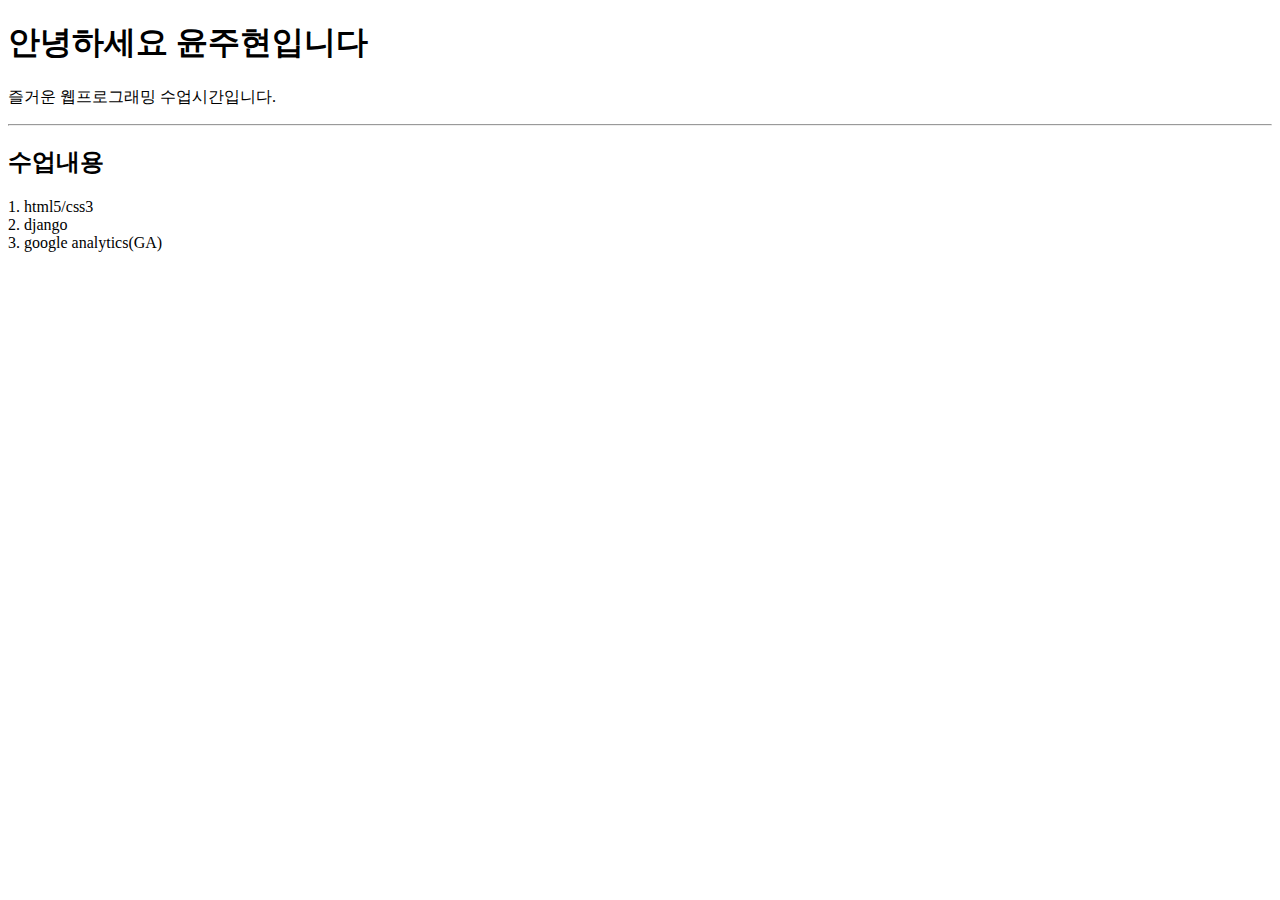
==== index.html @ e9bfd9d7 "webpage ver02" ====
<!DOCTYPE html>
<html lang="en">
<head>
    <meta charset="UTF-8">
    <meta http-equiv="X-UA-Compatible" content="IE=edge">
    <meta name="viewport" content="width=device-width, initial-scale=1.0">
    <title>Document</title>
</head>
<body>
    <h1> 안녕하세요 윤주현입니다</h1>
    <p>
        즐거운 웹프로그래밍 수업시간입니다.
    </p>
    <hr>
    <h2> 수업내용</h2>
    1. html5/css3 <br>
    2. django <br>
    3. google analytics(GA) <br>
</body>
</html>
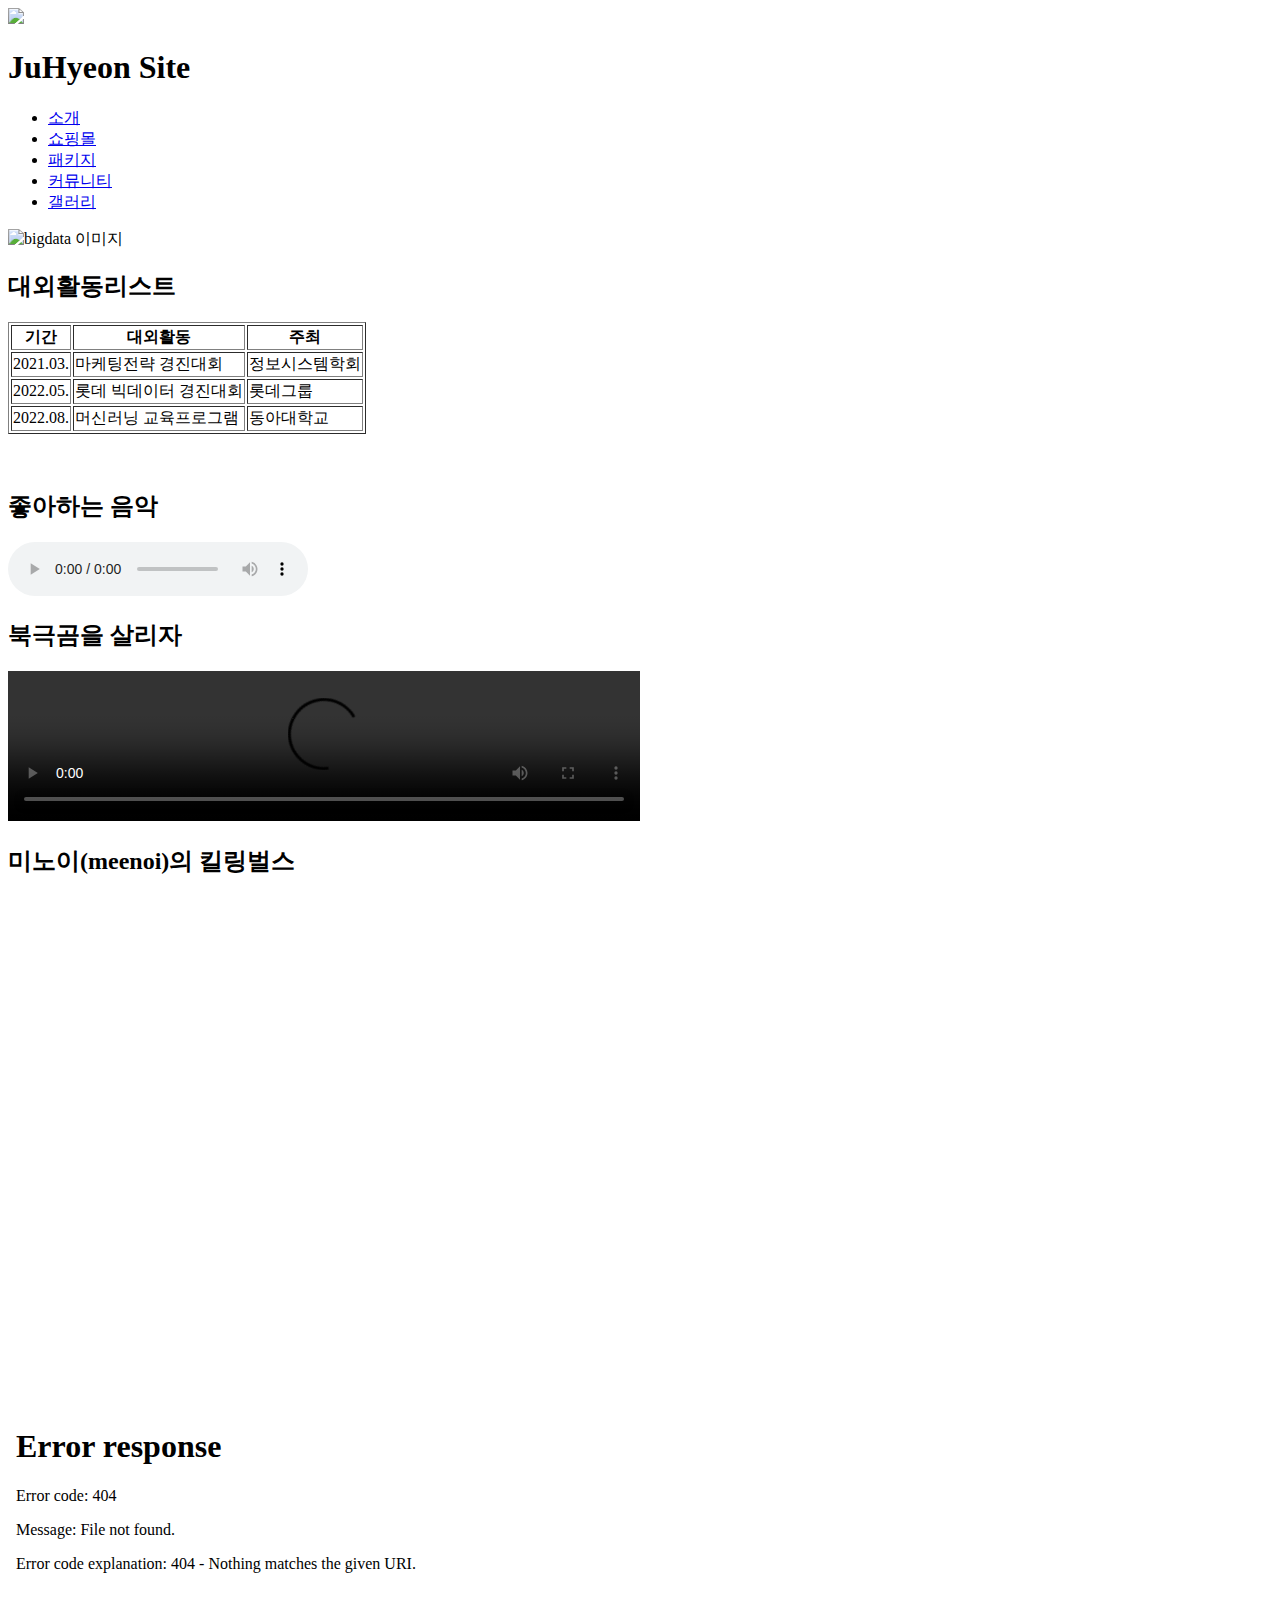
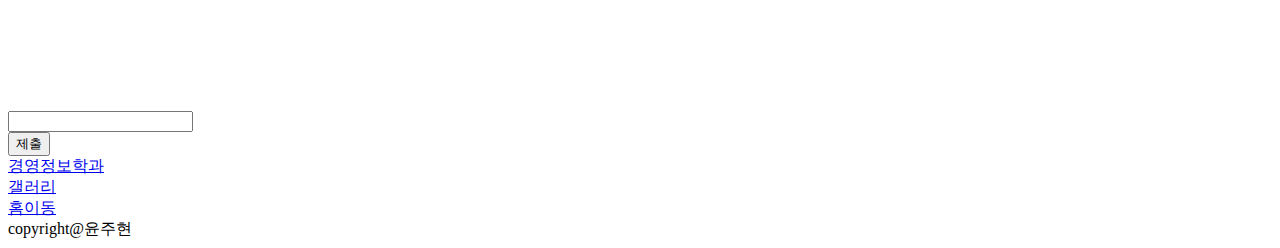
==== commit 2b328c86: "webpage ver03" ====
--- a/index.html
+++ b/index.html
@@ -1,20 +1,96 @@
 <!DOCTYPE html>
-<html lang="en">
+<html lang="ko">
 <head>
     <meta charset="UTF-8">
     <meta http-equiv="X-UA-Compatible" content="IE=edge">
     <meta name="viewport" content="width=device-width, initial-scale=1.0">
-    <title>Document</title>
+    <meta name="author" content="윤주현" />
+    <meta name="keywords" content="빅데이터, django, python" />
+    <title>Welcome to JuHyeon Shoppping Mall</title>
 </head>
 <body>
-    <h1> 안녕하세요 윤주현입니다</h1>
-    <p>
-        즐거운 웹프로그래밍 수업시간입니다.
-    </p>
-    <hr>
-    <h2> 수업내용</h2>
-    1. html5/css3 <br>
-    2. django <br>
-    3. google analytics(GA) <br>
+    <!--header+nav+section>article*3+aside^footer-->
+    <header id="home">
+        <img src="./images/logo.jpg" />
+        <h1> JuHyeon Site </h1>
+    </header>
+    <nav>
+        <!--ul>li*5>a{메인메뉴$}-->
+        <ul>
+            <li><a href="#">소개</a></li>
+            <li><a href="#">쇼핑몰</a></li>
+            <li><a href="#">패키지</a></li>
+            <li><a href="#">커뮤니티</a></li>
+            <li><a href="./gallery.html">갤러리</a></li>
+        </ul>
+    </nav>
+    <section>
+        <article>
+            <div class="photo"> <!-- . : class, # : id -->
+                <img src="./images/bigdata.jpg" alt="bigdata 이미지">
+            </div>
+            <div class="action">
+                <h2>대외활동리스트</h2>
+                <!-- table>tr>th*3^tr*3>td*3 -->
+                <table border="1">
+                    <tr>
+                        <th>기간</th>
+                        <th>대외활동</th>
+                        <th>주최</th>
+                    </tr>
+                    <tr>
+                        <td>2021.03.</td>
+                        <td>마케팅전략 경진대회</td>
+                        <td>정보시스템학회</td>
+                    </tr>
+                    <tr>
+                        <td>2022.05.</td>
+                        <td>롯데 빅데이터 경진대회</td>
+                        <td>롯데그룹</td>
+                    </tr>
+                    <tr>
+                        <td>2022.08.</td>
+                        <td>머신러닝 교육프로그램</td>
+                        <td>동아대학교</td>
+                    </tr>
+                </table>
+            </div>
+        </article>
+        <br><br>
+        <article>
+            <div class="media">
+                <h2>좋아하는 음악</h2>
+                <audio src="./media/music01.mp3" controls></audio>
+                <br>
+                <h2>북극곰을 살리자</h2>
+                <video src="./media//movie.mp4" controls width="50%"></video>
+                <h2>미노이(meenoi)의 킬링벌스</h2>
+                <iframe width="900" height="506" src="https://www.youtube.com/embed/xq56tSKakG0" title="meenoi(미노이)의 킬링벌스를 라이브로! | 살랑살랑, Fuxk off, DOOL, 우고츄, busy guy, DA DA!, 못참아!, 3M, 너답기기안 등" frameborder="0" allow="accelerometer; autoplay; clipboard-write; encrypted-media; gyroscope; picture-in-picture" allowfullscreen></iframe>
+            </div>
+        </article>
+        <article>
+            <div class="gallery">
+                <iframe src="./gallery.html" width="60%" height="300" frameborder="0"></iframe>
+            </div>
+        </article>
+        <aside>
+            <div class="login">
+                <form action="#" method="get">
+                    <input type="text" name="id" id=""><br>
+                    <input type="submit" value="제출">
+                </form>
+            </div>
+            <div class="bookmark">
+                <a href="http://mis.donga.ac.kr" target="_blank">경영정보학과</a><br>
+                <a href="./gallery.html">갤러리</a><br>
+                <a href="#home">홈이동</a><br>
+            </div> 
+
+        </aside>
+    </section>
+    <footer>
+        copyright@윤주현
+    </footer>
+
 </body>
 </html>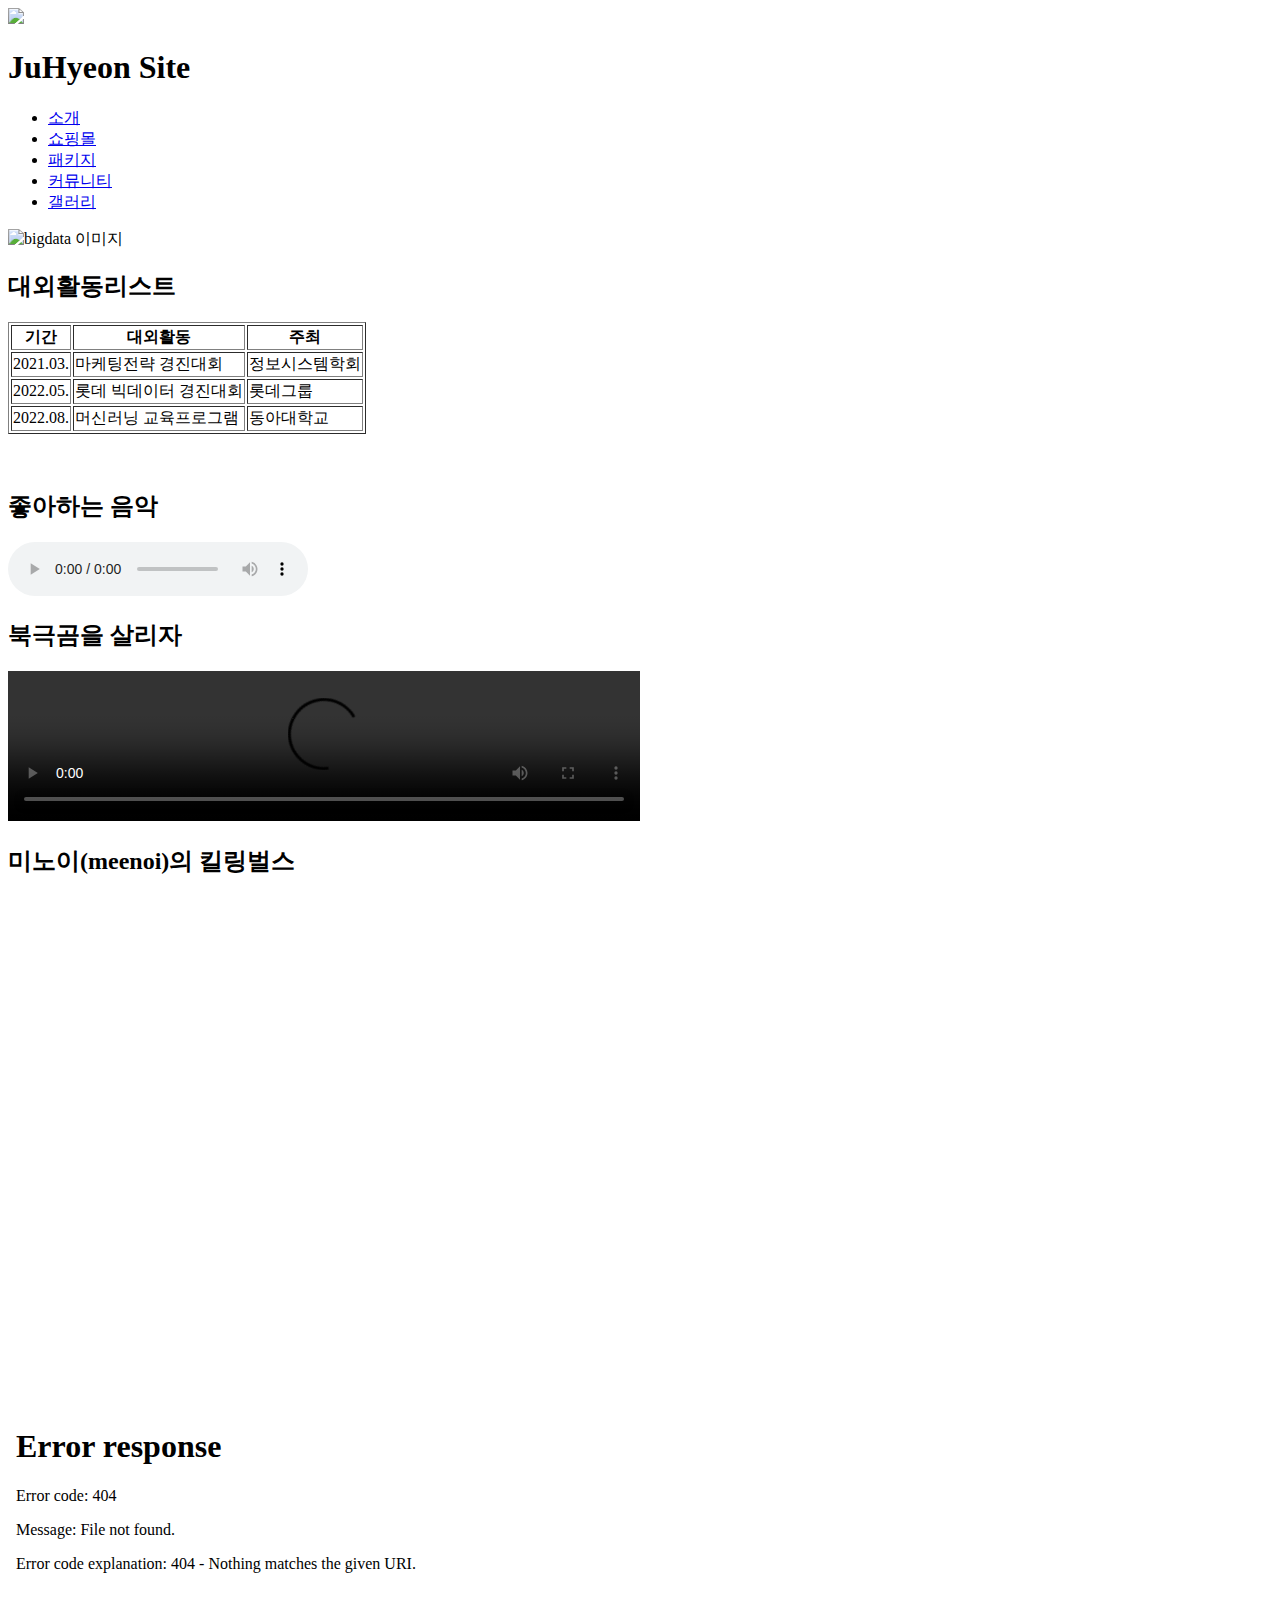
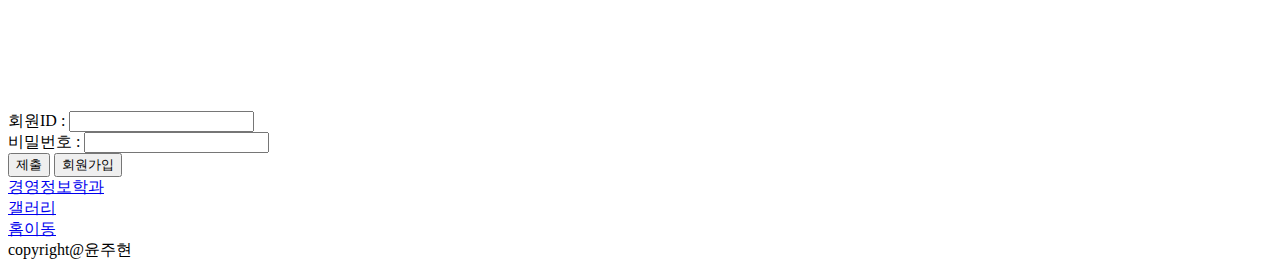
==== commit 2218fe79: "webpage ver04" ====
--- a/index.html
+++ b/index.html
@@ -75,9 +75,11 @@
         </article>
         <aside>
             <div class="login">
-                <form action="#" method="get">
-                    <input type="text" name="id" id=""><br>
+                <form action="#" method="post">
+                    회원ID : <input type="text" name="id" id=""><br>
+                    비밀번호 : <input type="password" name="pw" id=""><br>
                     <input type="submit" value="제출">
+                    <input type="button" value="회원가입">
                 </form>
             </div>
             <div class="bookmark">
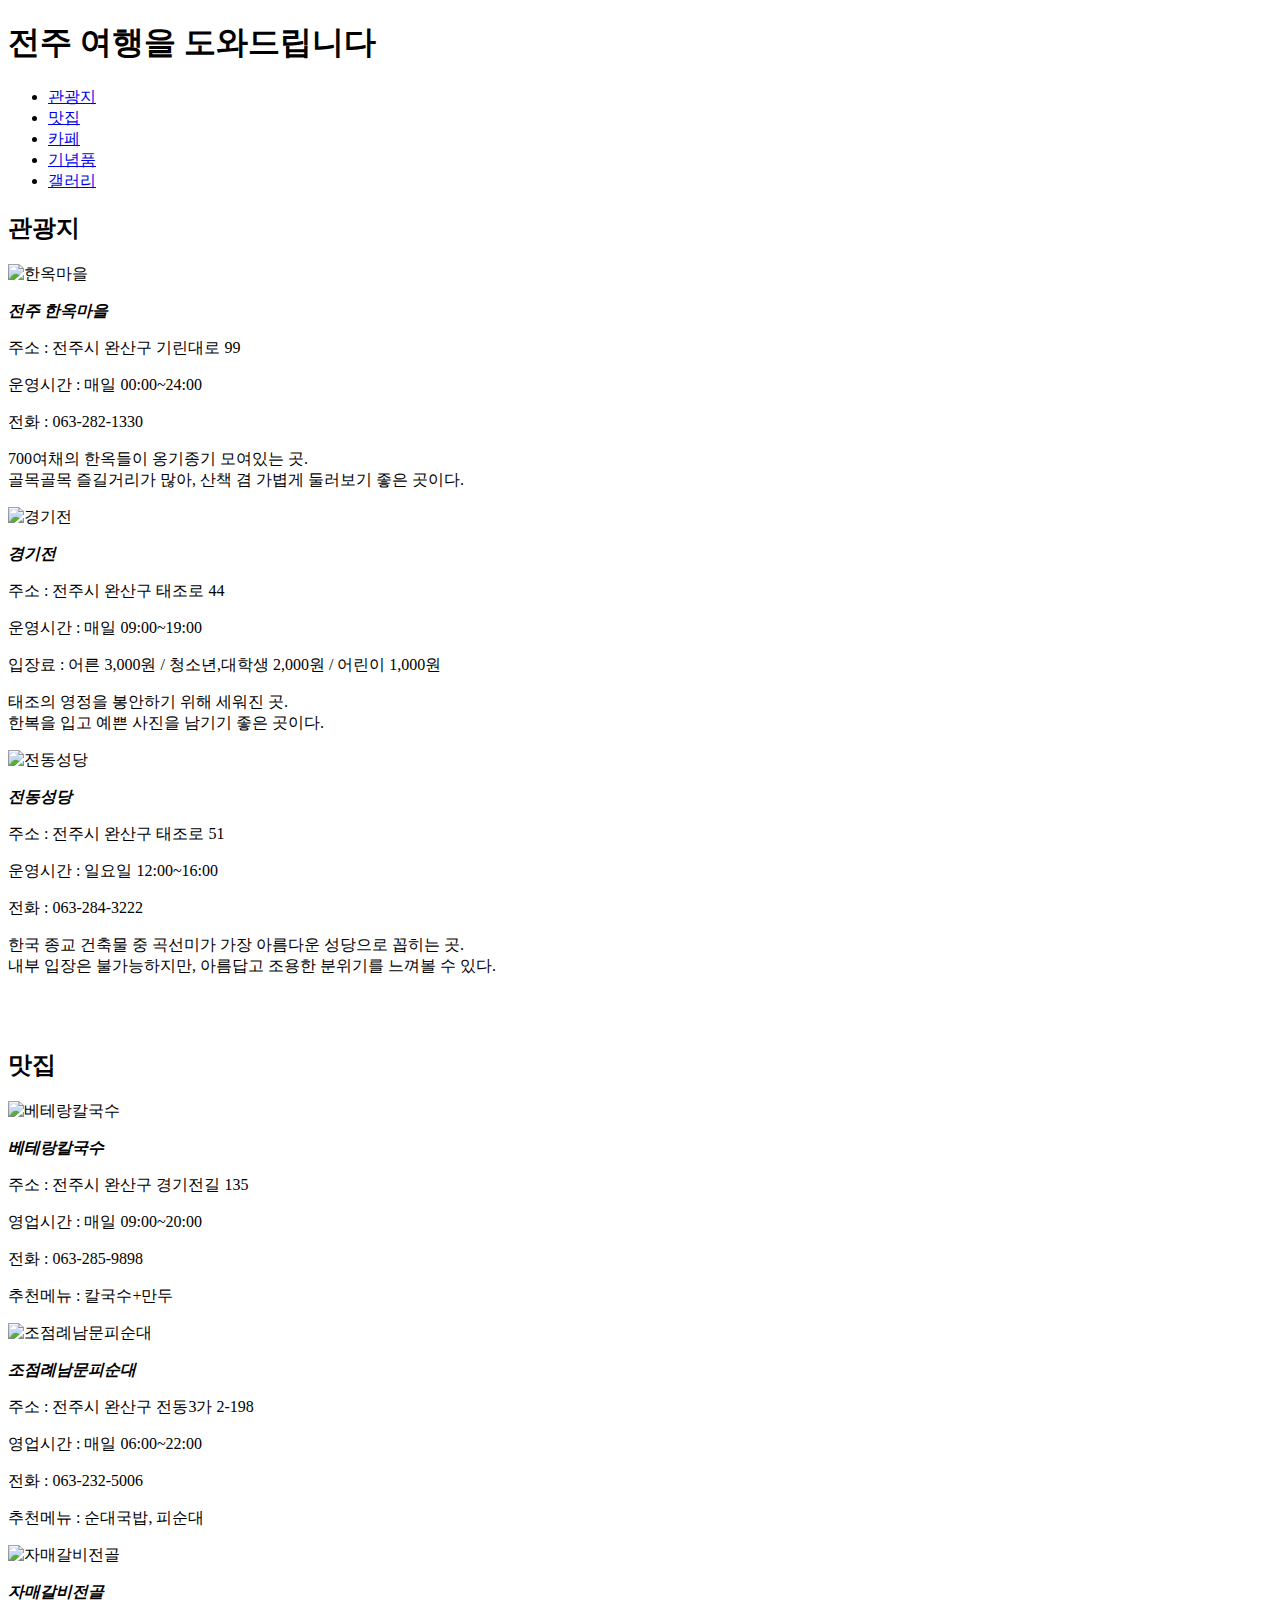
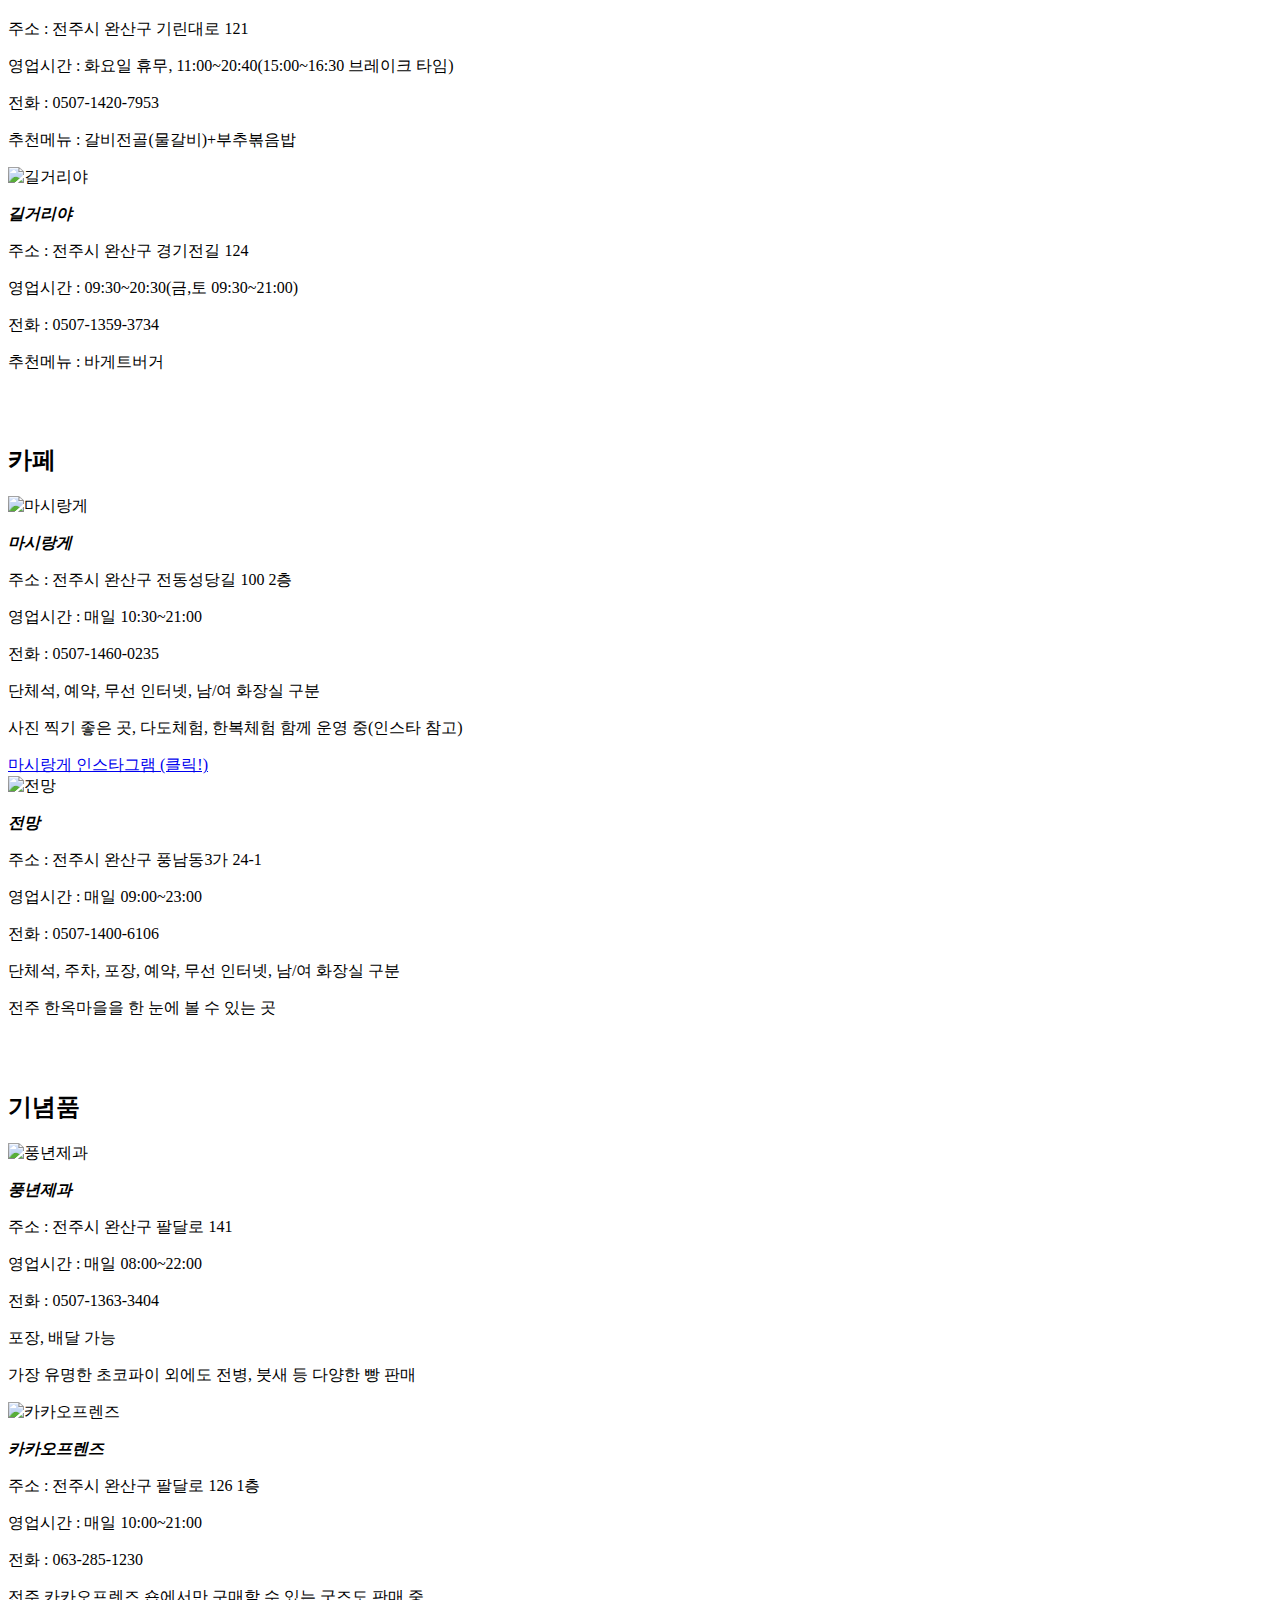
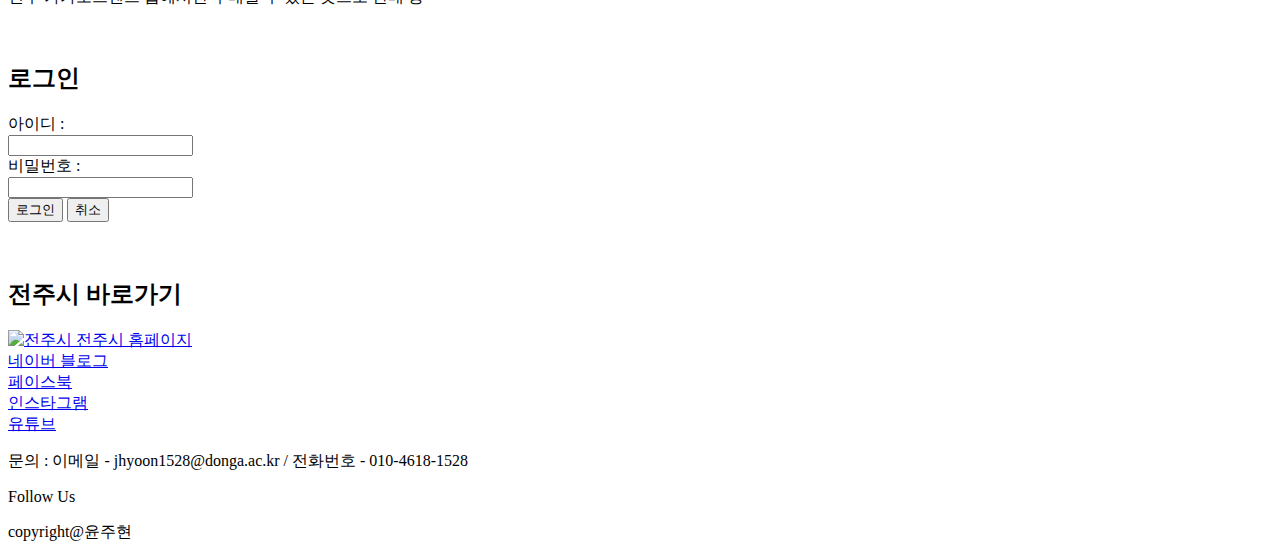
==== commit 231defa1: "Mid_Project ver1" ====
--- a/index.html
+++ b/index.html
@@ -1,98 +1,157 @@
 <!DOCTYPE html>
-<html lang="ko">
+<html lang="en">
 <head>
     <meta charset="UTF-8">
     <meta http-equiv="X-UA-Compatible" content="IE=edge">
     <meta name="viewport" content="width=device-width, initial-scale=1.0">
     <meta name="author" content="윤주현" />
-    <meta name="keywords" content="빅데이터, django, python" />
-    <title>Welcome to JuHyeon Shoppping Mall</title>
+    <meta name="keywords" content="전주, 전주여행, 전주맛집" />
+    <title>Jeonju Travel Information</title>
+    <script src="https://kit.fontawesome.com/457ffc171d.js" crossorigin="anonymous"></script>
+    <link rel="stylesheet" href="mystyle.css">
 </head>
 <body>
-    <!--header+nav+section>article*3+aside^footer-->
-    <header id="home">
-        <img src="./images/logo.jpg" />
-        <h1> JuHyeon Site </h1>
+    <header>
+        <div>
+            <h1>전주 여행을 도와드립니다</h1>
+        </div>
     </header>
     <nav>
-        <!--ul>li*5>a{메인메뉴$}-->
         <ul>
-            <li><a href="#">소개</a></li>
-            <li><a href="#">쇼핑몰</a></li>
-            <li><a href="#">패키지</a></li>
-            <li><a href="#">커뮤니티</a></li>
-            <li><a href="./gallery.html">갤러리</a></li>
+            <li><a href="#tour">관광지</a></li>
+            <li><a href="#food">맛집</a></li>
+            <li><a href="#cafe">카페</a></li>
+            <li><a href="#shop">기념품</a></li>
+            <li><a href="gallery.html" target="_blank">갤러리</a></li>
         </ul>
     </nav>
     <section>
+        <div class="content">
         <article>
-            <div class="photo"> <!-- . : class, # : id -->
-                <img src="./images/bigdata.jpg" alt="bigdata 이미지">
-            </div>
-            <div class="action">
-                <h2>대외활동리스트</h2>
-                <!-- table>tr>th*3^tr*3>td*3 -->
-                <table border="1">
-                    <tr>
-                        <th>기간</th>
-                        <th>대외활동</th>
-                        <th>주최</th>
-                    </tr>
-                    <tr>
-                        <td>2021.03.</td>
-                        <td>마케팅전략 경진대회</td>
-                        <td>정보시스템학회</td>
-                    </tr>
-                    <tr>
-                        <td>2022.05.</td>
-                        <td>롯데 빅데이터 경진대회</td>
-                        <td>롯데그룹</td>
-                    </tr>
-                    <tr>
-                        <td>2022.08.</td>
-                        <td>머신러닝 교육프로그램</td>
-                        <td>동아대학교</td>
-                    </tr>
-                </table>
+            <div id="tour">
+                <h2>관광지</h2>
+                <div class="tour1">
+                    <img src="./images1/한옥마을.png" alt="한옥마을" width="400px" height="350px">
+                    <p><b><i>전주 한옥마을</i></b></p>
+                    <p>주소 : 전주시 완산구 기린대로 99</p><p>운영시간 : 매일 00:00~24:00</p><p>전화 : 063-282-1330</p>
+                    <p>700여채의 한옥들이 옹기종기 모여있는 곳. <br> 골목골목 즐길거리가 많아, 산책 겸 가볍게 둘러보기 좋은 곳이다.</p>
+                </div>
+                <div class="tour2">
+                    <img src="./images1/경기전.png" alt="경기전" width="400px" height="350px">
+                    <p><b><i>경기전</i></b></p>
+                    <p>주소 : 전주시 완산구 태조로 44</p><p>운영시간 : 매일 09:00~19:00</p><p>입장료 : 어른 3,000원 / 청소년,대학생 2,000원 / 어린이 1,000원</p>
+                    <p>태조의 영정을 봉안하기 위해 세워진 곳. <br> 한복을 입고 예쁜 사진을 남기기 좋은 곳이다.</p>
+                </div>
+                <div class="tour3">
+                    <img src="./images1/전동성당.png" alt="전동성당" width="400px" height="350px">
+                    <p><b><i>전동성당</i></b></p>
+                    <p>주소 : 전주시 완산구 태조로 51</p><p>운영시간 : 일요일 12:00~16:00</p><p>전화 : 063-284-3222</p>
+                    <p>한국 종교 건축물 중 곡선미가 가장 아름다운 성당으로 꼽히는 곳. <br> 내부 입장은 불가능하지만, 아름답고 조용한 분위기를 느껴볼 수 있다.</p>
+                </div>
             </div>
         </article>
         <br><br>
         <article>
-            <div class="media">
-                <h2>좋아하는 음악</h2>
-                <audio src="./media/music01.mp3" controls></audio>
-                <br>
-                <h2>북극곰을 살리자</h2>
-                <video src="./media//movie.mp4" controls width="50%"></video>
-                <h2>미노이(meenoi)의 킬링벌스</h2>
-                <iframe width="900" height="506" src="https://www.youtube.com/embed/xq56tSKakG0" title="meenoi(미노이)의 킬링벌스를 라이브로! | 살랑살랑, Fuxk off, DOOL, 우고츄, busy guy, DA DA!, 못참아!, 3M, 너답기기안 등" frameborder="0" allow="accelerometer; autoplay; clipboard-write; encrypted-media; gyroscope; picture-in-picture" allowfullscreen></iframe>
+            <div id="food">
+                <h2>맛집</h2>
+                <div class="food1">
+                    <img src="./images1/베테랑칼국수.png" alt="베테랑칼국수" width="440px" height="400px">
+                    <p><b><i>베테랑칼국수</i></b></p>
+                    <p>주소 : 전주시 완산구 경기전길 135</p><p>영업시간 : 매일 09:00~20:00</p>
+                    <p>전화 : 063-285-9898</p><p>추천메뉴 : 칼국수+만두</p>
+                </div>
+                <div class="food2">
+                    <img src="./images1/조점례피순대.png" alt="조점례남문피순대" width="400px" height="400px">
+                    <p><b><i>조점례남문피순대</i></b></p>
+                    <p>주소 : 전주시 완산구 전동3가 2-198</p><p>영업시간 : 매일 06:00~22:00</p>
+                    <p>전화 : 063-232-5006</p><p>추천메뉴 : 순대국밥, 피순대</p>
+                </div>
+                <div class="food3">
+                    <img src="./images1/자매갈비전골.png" alt="자매갈비전골" width="400px" height="400px">
+                    <p><b><i>자매갈비전골</i></b></p>
+                    <p>주소 : 전주시 완산구 기린대로 121</p><p>영업시간 : 화요일 휴무, 11:00~20:40(15:00~16:30 브레이크 타임)</p>
+                    <p>전화 : 0507-1420-7953</p><p>추천메뉴 : 갈비전골(물갈비)+부추볶음밥</p>
+                </div>
+                <div class="food1">
+                    <img src="./images1/길거리야.png" alt="길거리야" width="400px" height="400px">
+                    <p><b><i>길거리야</i></b></p>
+                    <p>주소 : 전주시 완산구 경기전길 124</p><p>영업시간 : 09:30~20:30(금,토 09:30~21:00)</p>
+                    <p>전화 : 0507-1359-3734</p><p>추천메뉴 : 바게트버거</p>
+                </div>
             </div>
         </article>
+        <br><br>
         <article>
-            <div class="gallery">
-                <iframe src="./gallery.html" width="60%" height="300" frameborder="0"></iframe>
+            <div id="cafe">
+                <h2>카페</h2>
+                <div class="cafe1">
+                    <img src="./images1/마시랑게.png" alt="마시랑게" width="400px" height="450px">
+                        <p><b><i>마시랑게</i></b></p>
+                        <p>주소 : 전주시 완산구 전동성당길 100 2층</p><p>영업시간 : 매일 10:30~21:00</p>
+                        <p>전화 : 0507-1460-0235</p><p>단체석, 예약, 무선 인터넷, 남/여 화장실 구분</p>
+                        <p>사진 찍기 좋은 곳, 다도체험, 한복체험 함께 운영 중(인스타 참고)</p>
+                        <a href="https://www.instagram.com/masirange/">마시랑게 인스타그램 (클릭!)</a>
+                    </img>
+                </div>
+                <div class="cafe2">
+                    <img src="./images1/전망.png" alt="전망" width="400px" height="350px">
+                        <p><b><i>전망</i></b></p>
+                        <p>주소 : 전주시 완산구 풍남동3가 24-1</p><p>영업시간 : 매일 09:00~23:00</p>
+                        <p>전화 : 0507-1400-6106</p><p>단체석, 주차, 포장, 예약, 무선 인터넷, 남/여 화장실 구분</p>
+                        <p>전주 한옥마을을 한 눈에 볼 수 있는 곳</p>
+                </div>
             </div>
         </article>
-        <aside>
+        <br><br>
+        <article>
+            <div id="shop">
+                <h2>기념품</h2>
+                <div class="shop1">
+                    <img src="./images1/풍년제과.png" alt="풍년제과" width="400px" height="400px">
+                        <p><b><i>풍년제과</i></b></p>
+                        <p>주소 : 전주시 완산구 팔달로 141</p><p>영업시간 : 매일 08:00~22:00</p>
+                        <p>전화 : 0507-1363-3404</p><p>포장, 배달 가능</p><p>가장 유명한 초코파이 외에도 전병, 붓새 등 다양한 빵 판매</p>
+                    </img>
+                </div>
+                <div class="cafe2">
+                    <img src="./images1/카카오프렌즈.png" alt="카카오프렌즈" width="400px" height="400px">
+                        <p><b><i>카카오프렌즈</i></b></p>
+                        <p>주소 : 전주시 완산구 팔달로 126 1층</p><p>영업시간 : 매일 10:00~21:00</p>
+                        <p>전화 : 063-285-1230</p><p>전주 카카오프렌즈 숍에서만 구매할 수 있는 굿즈도 판매 중</p>
+                </div>
+        </article>
+        </div>
+        <aside class="right">
             <div class="login">
+                <br>
+                <h2>로그인</h2>
                 <form action="#" method="post">
-                    회원ID : <input type="text" name="id" id=""><br>
-                    비밀번호 : <input type="password" name="pw" id=""><br>
-                    <input type="submit" value="제출">
-                    <input type="button" value="회원가입">
+                    아이디 : <br><input type="text" name="id" id=""><br>
+                    비밀번호 : <br><input type="password" name="pw" id=""><br>
+                    <input type="submit" value="로그인">
+                    <input type="button" value="취소">
                 </form>
             </div>
+            <br><br>
             <div class="bookmark">
-                <a href="http://mis.donga.ac.kr" target="_blank">경영정보학과</a><br>
-                <a href="./gallery.html">갤러리</a><br>
-                <a href="#home">홈이동</a><br>
-            </div> 
-
+                <h2>전주시 바로가기</h2>
+                <a href="https://www.jeonju.go.kr/" target="_blank"><img src="./images1/전주시.png" alt="전주시" width="20px" height="20px"> 전주시 홈페이지</a><br>
+                <a href="https://blog.naver.com/jeonju_city" target="_blank"><i class="fa-solid fa-blog"></i> 네이버 블로그</a><br>
+                <a href="https://www.facebook.com/jeonju.kr" target="_blank"><i class="fa-brands fa-facebook"></i> 페이스북</a><br>
+                <a href="https://www.instagram.com/jeonjucity/" target="_blank"><i class="fa-brands fa-instagram"></i> 인스타그램</a><br>
+                <a href="https://www.youtube.com/channel/UCPmy2I2GzZb2YyoRh7GR_kg" target="_blank"><i class="fa-brands fa-youtube"></i> 유튜브</a>
+            </div>
         </aside>
     </section>
     <footer>
-        copyright@윤주현
+        <p>문의 : 이메일 - jhyoon1528@donga.ac.kr / 전화번호 - 010-4618-1528</p>
+        <div class="sns">
+            Follow Us
+            <a href="https://www.instagram.com/juhyeon_yoon/"><i class="fa-brands fa-instagram"></i></a>
+            <a href="https://github.com/YoonJuHyeon/dau"><i class="fa-brands fa-github"></i></a>
+        </div>
+        <p>copyright@윤주현</p>
     </footer>
-
+    
 </body>
 </html>